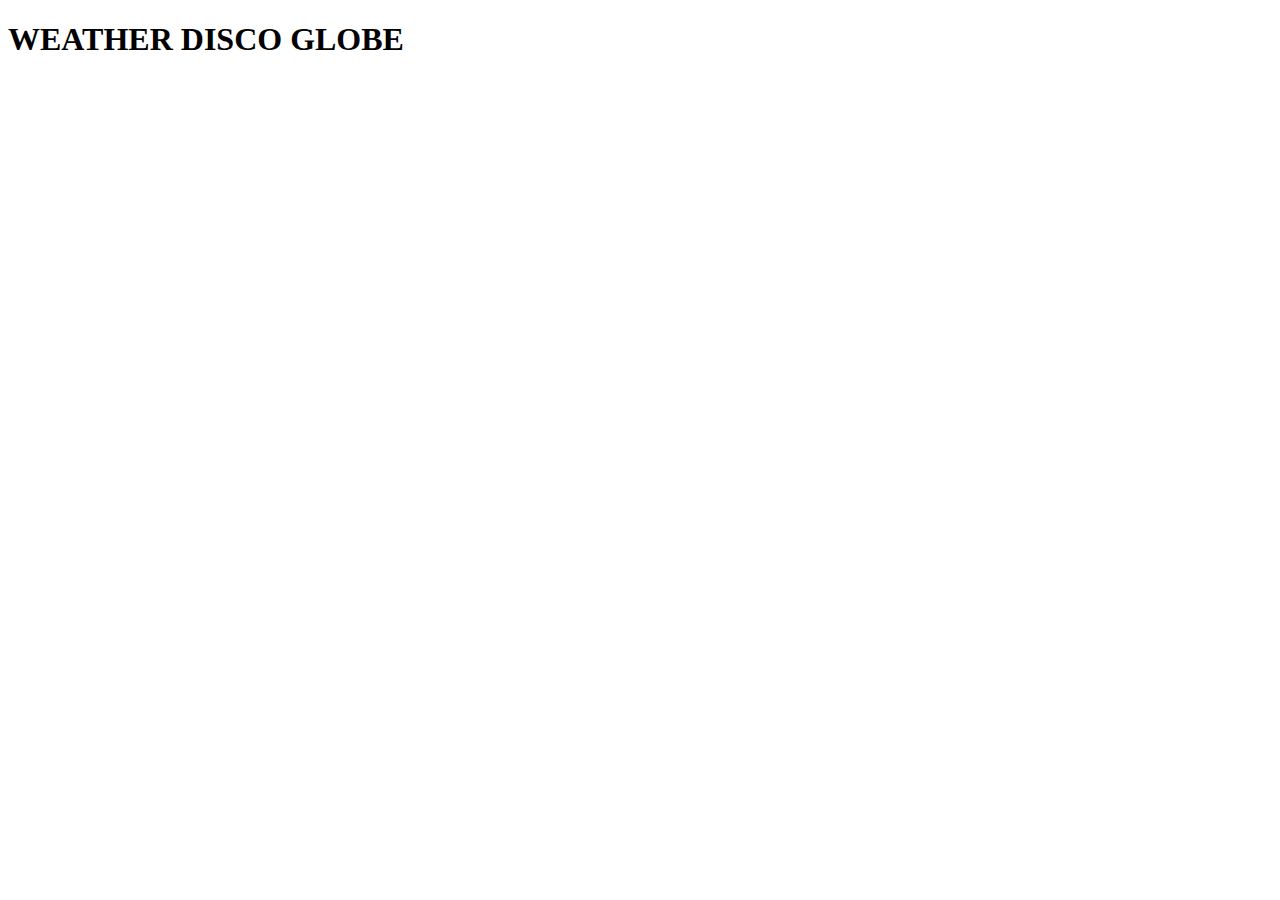
==== assets/index.html @ cc92be41 "added jquery link, made a JS and html" ====
<!DOCTYPE html>
<html lang="en">
<head>
    <meta charset="UTF-8">
    <meta http-equiv="X-UA-Compatible" content="IE=edge">
    <meta name="viewport" content="width=device-width, initial-scale=1.0">

    

    <title>Document</title>
</head>
<body>
    <h1>WEATHER DISCO GLOBE</h1>
   
    <div></div>

    <p></p>

    <script src="https://code.jquery.com/jquery-3.5.1.min.js"></script>
    
</body>
</html>
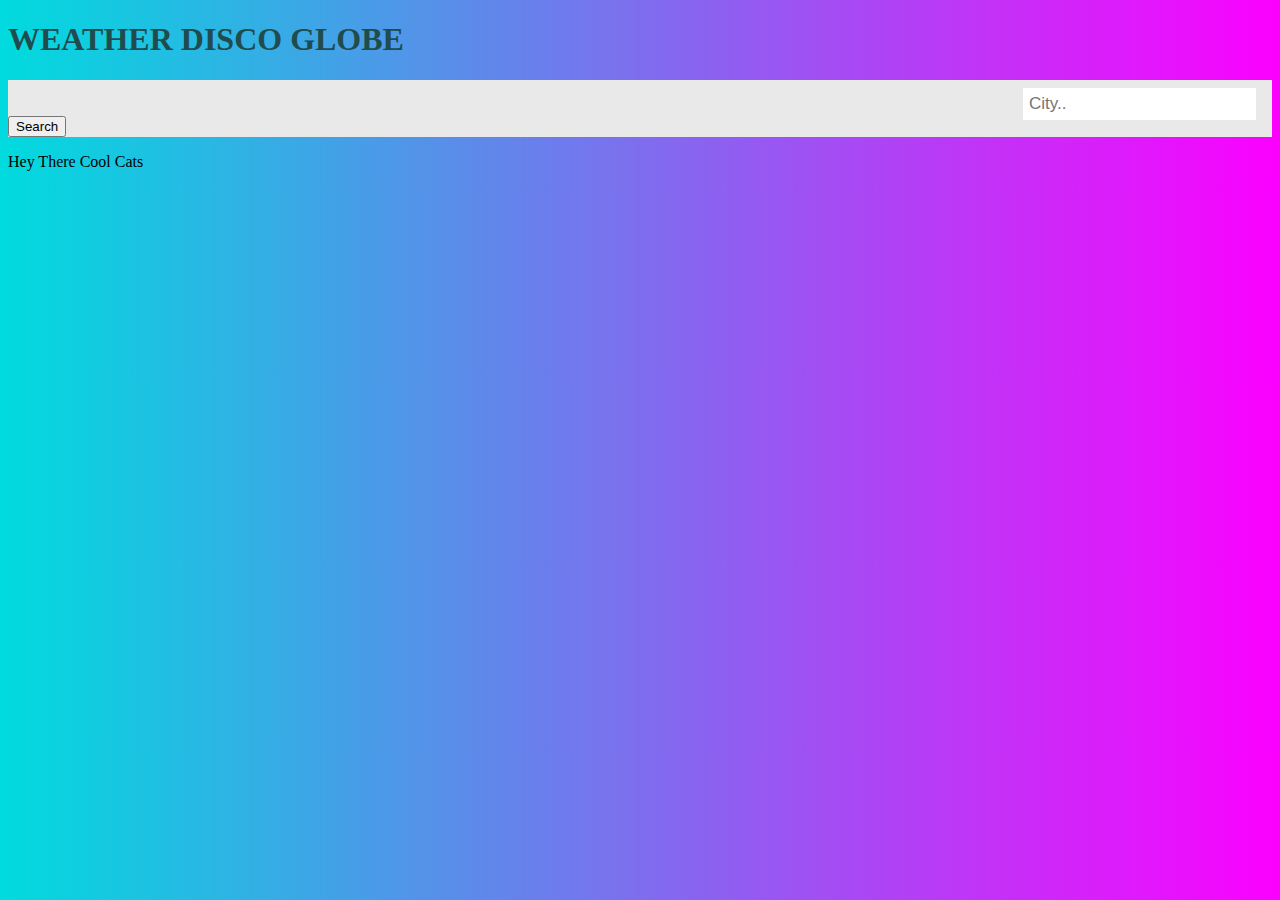
==== commit d30001bc: "added more color to css, linked css, linked jquery, created search bar" ====
--- a/assets/index.html
+++ b/assets/index.html
@@ -4,19 +4,28 @@
     <meta charset="UTF-8">
     <meta http-equiv="X-UA-Compatible" content="IE=edge">
     <meta name="viewport" content="width=device-width, initial-scale=1.0">
-
+    <link rel="stylesheet" href="style.css">
     
 
     <title>Document</title>
 </head>
 <body>
-    <h1>WEATHER DISCO GLOBE</h1>
-   
-    <div></div>
+    
+    <i class="fa-solid fa-bolt"></i> <h1>WEATHER DISCO GLOBE</h1><i class="fa-solid fa-bolt"></i>
 
-    <p></p>
+
+    <div class="topnav">
+       <div>
+        <input type="text" placeholder="City..">
+        <br><br>
+        <button href="#city">Search</button>
+      </div>
+
+   </div>
+
+    <p>Hey There Cool Cats</p>
 
     <script src="https://code.jquery.com/jquery-3.5.1.min.js"></script>
-    
+
 </body>
 </html>--- a/assets/style.css
+++ b/assets/style.css
@@ -0,0 +1,64 @@
+
+body {
+background-color: #00DBDE;
+background-image: linear-gradient(90deg, #00DBDE 0%, #FC00FF 100%);
+}
+
+h1{
+    color: #204c4d;
+}
+
+
+/* Add a black background color to the top navigation bar */
+.topnav {
+    overflow: hidden;
+    background-color: #e9e9e9;
+  }
+  
+  /* Style the links inside the navigation bar */
+  .topnav a {
+    float: left;
+    display: block;
+    color: black;
+    text-align: center;
+    padding: 14px 16px;
+    text-decoration: none;
+    font-size: 17px;
+  }
+  
+  /* Change the color of links on hover */
+  .topnav a:hover {
+    background-color: #ddd;
+    color: black;
+  }
+  
+  /* Style the "active" element to highlight the current page */
+  .topnav a.active {
+    background-color: #2196F3;
+    color: white;
+  }
+  
+  /* Style the search box inside the navigation bar */
+  .topnav input[type=text] {
+    float: right;
+    padding: 6px;
+    border: none;
+    margin-top: 8px;
+    margin-right: 16px;
+    font-size: 17px;
+  }
+  
+  /* When the screen is less than 600px wide, stack the links and the search field vertically instead of horizontally */
+  @media screen and (max-width: 600px) {
+    .topnav a, .topnav input[type=text] {
+      float: none;
+      display: block;
+      text-align: left;
+      width: 100%;
+      margin: 0;
+      padding: 14px;
+    }
+    .topnav input[type=text] {
+      border: 1px solid #ccc;
+    }
+  }